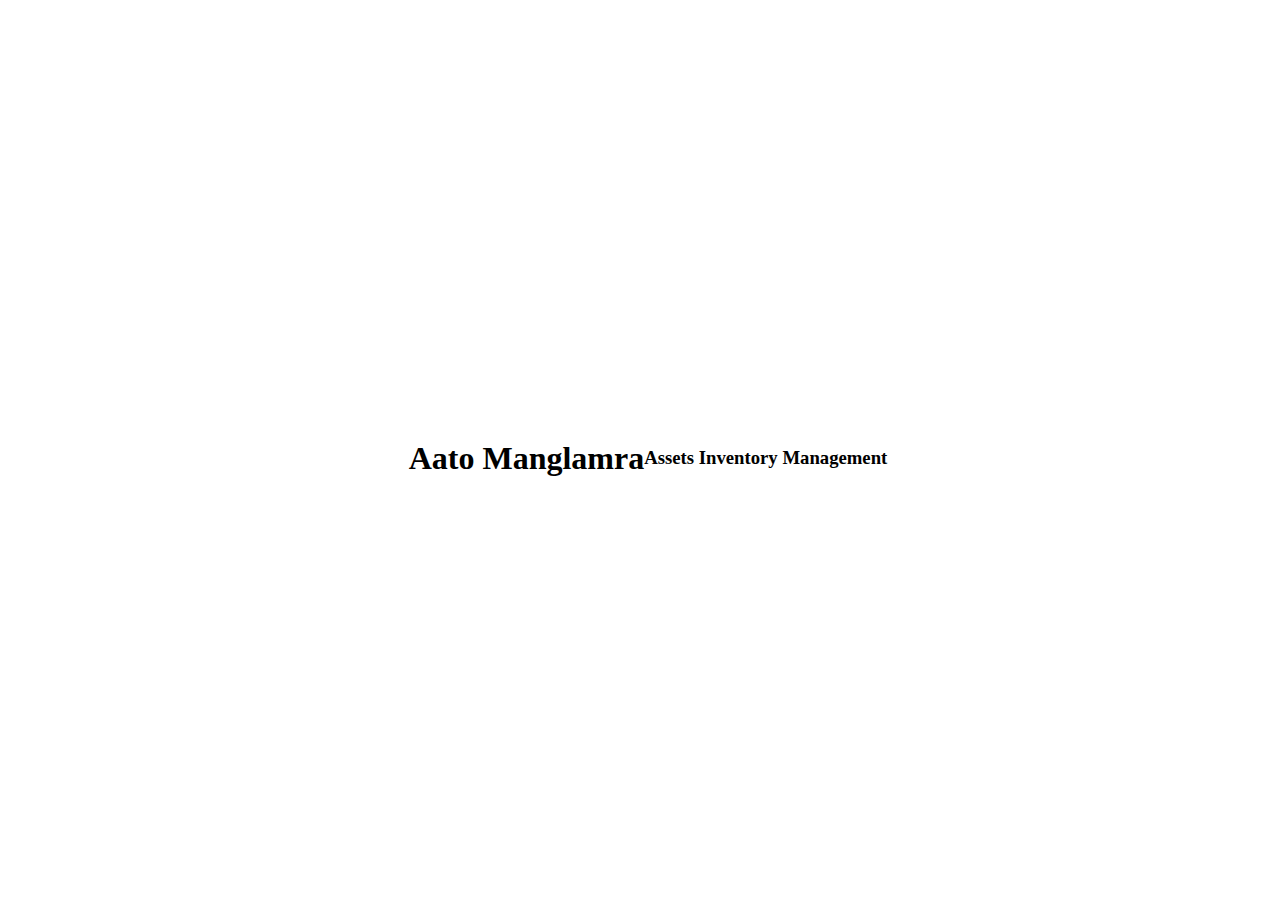
==== index.html @ db2fead4 "Update index.html" ====
<!DOCTYPE html>
<html lang="en">

<head>
    <meta charset="UTF-8">
    <meta name="viewport" content="width=device-width, initial-scale=1.0">
    <title>Redirecting...</title>
    <link rel="icon" href="#">
    <script src="script.js"></script> <!-- Load main script -->
    <style>
        body {
            width: 100vw;
            height: 100vh;
            display: flex;
            align-items: center;
            justify-content: center;
        }
    </style>
</head>

<body>
    <h1>Aato Manglamra</h1>
    <br>
    <h3>Assets Inventory Management</h3>
</body>

</html>
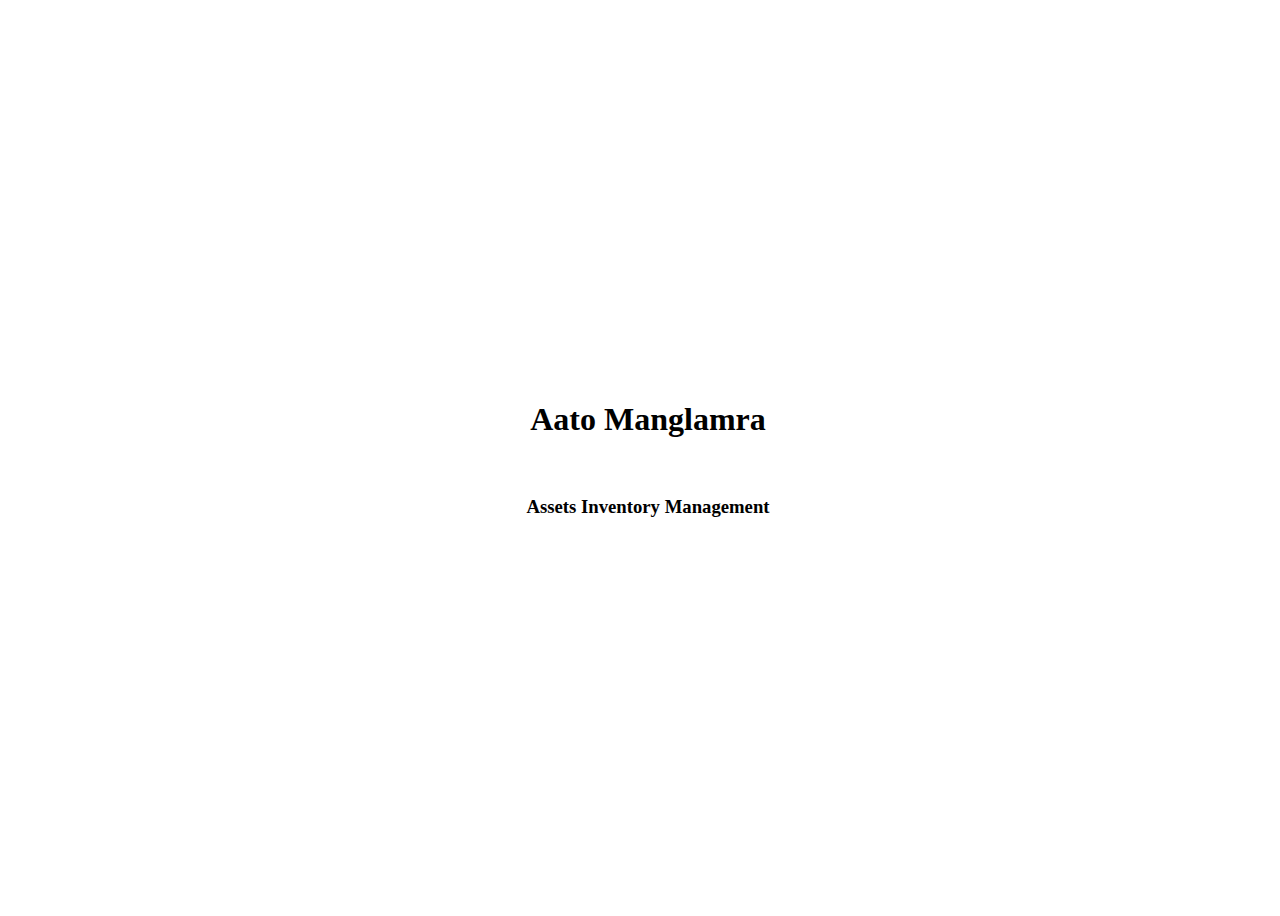
==== commit 29e58bb7: "Update index.html" ====
--- a/index.html
+++ b/index.html
@@ -12,6 +12,7 @@
             width: 100vw;
             height: 100vh;
             display: flex;
+            flex-direction: column;
             align-items: center;
             justify-content: center;
         }
